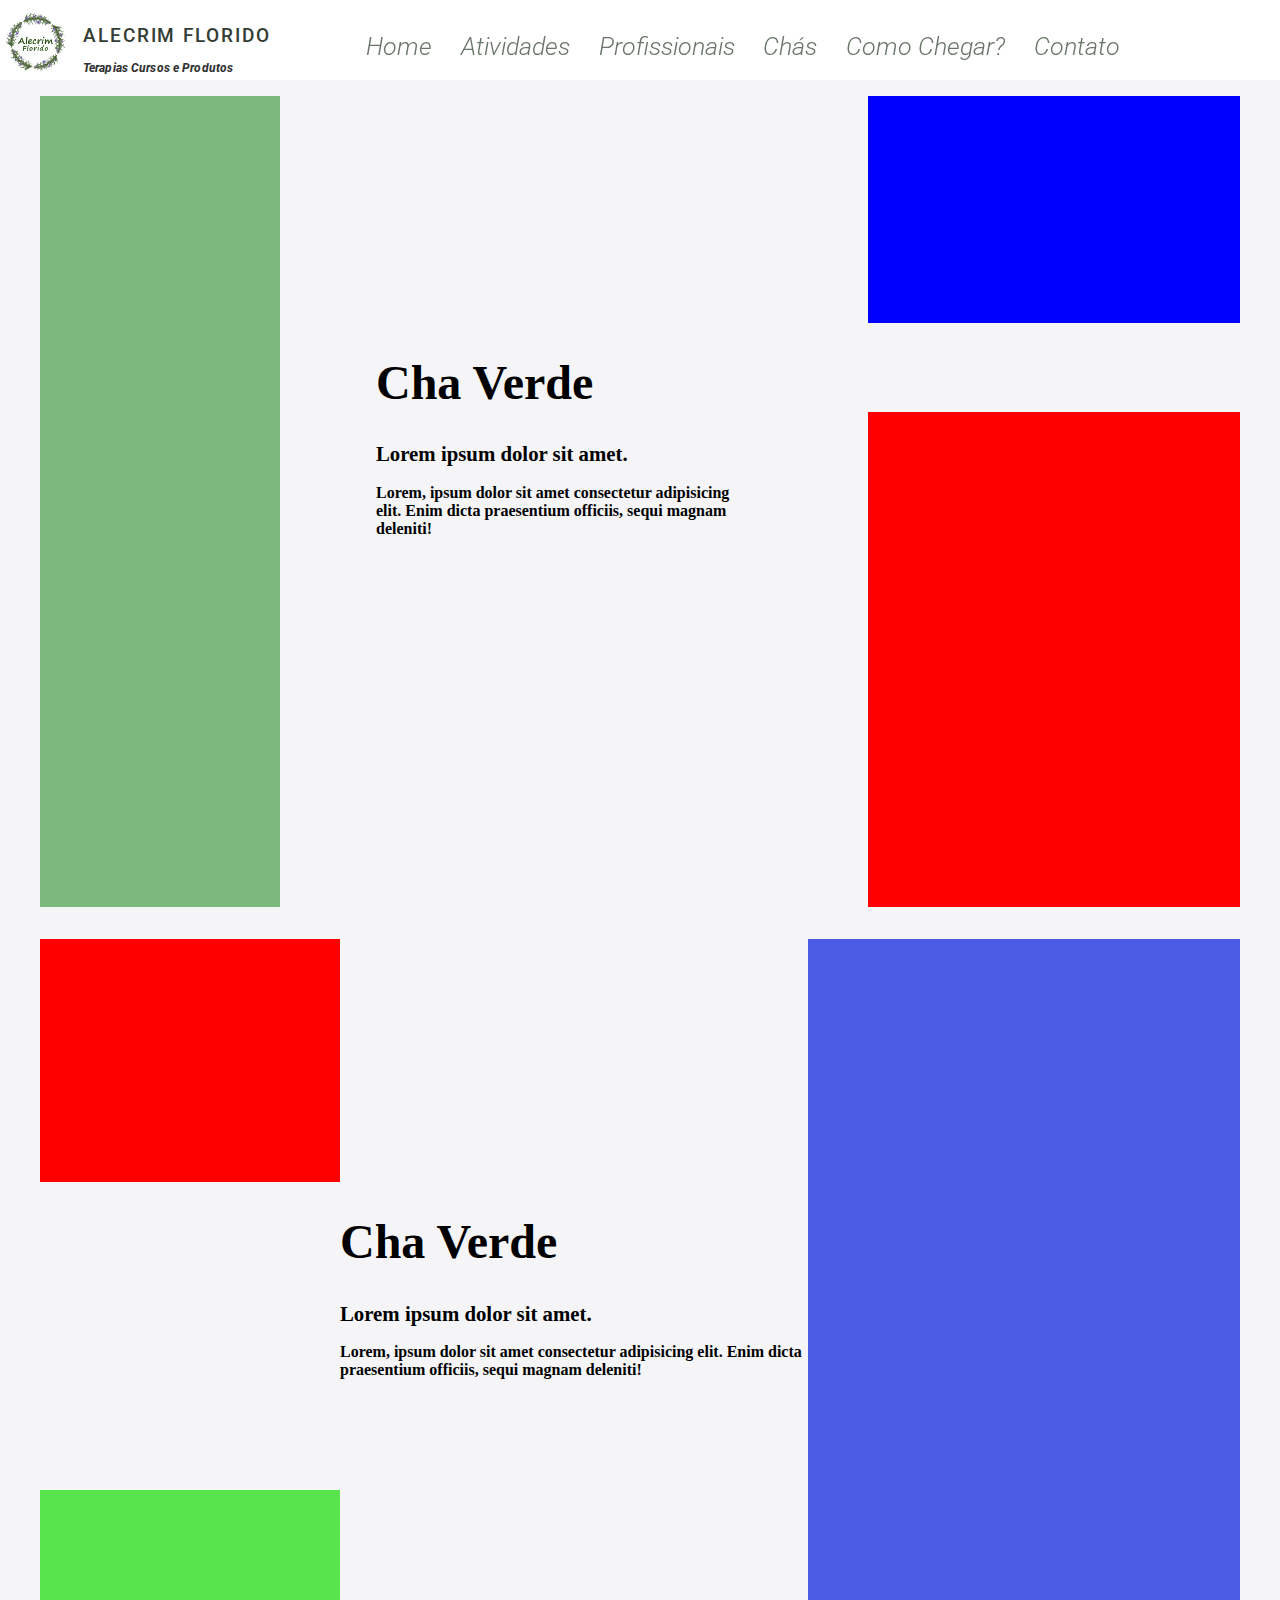
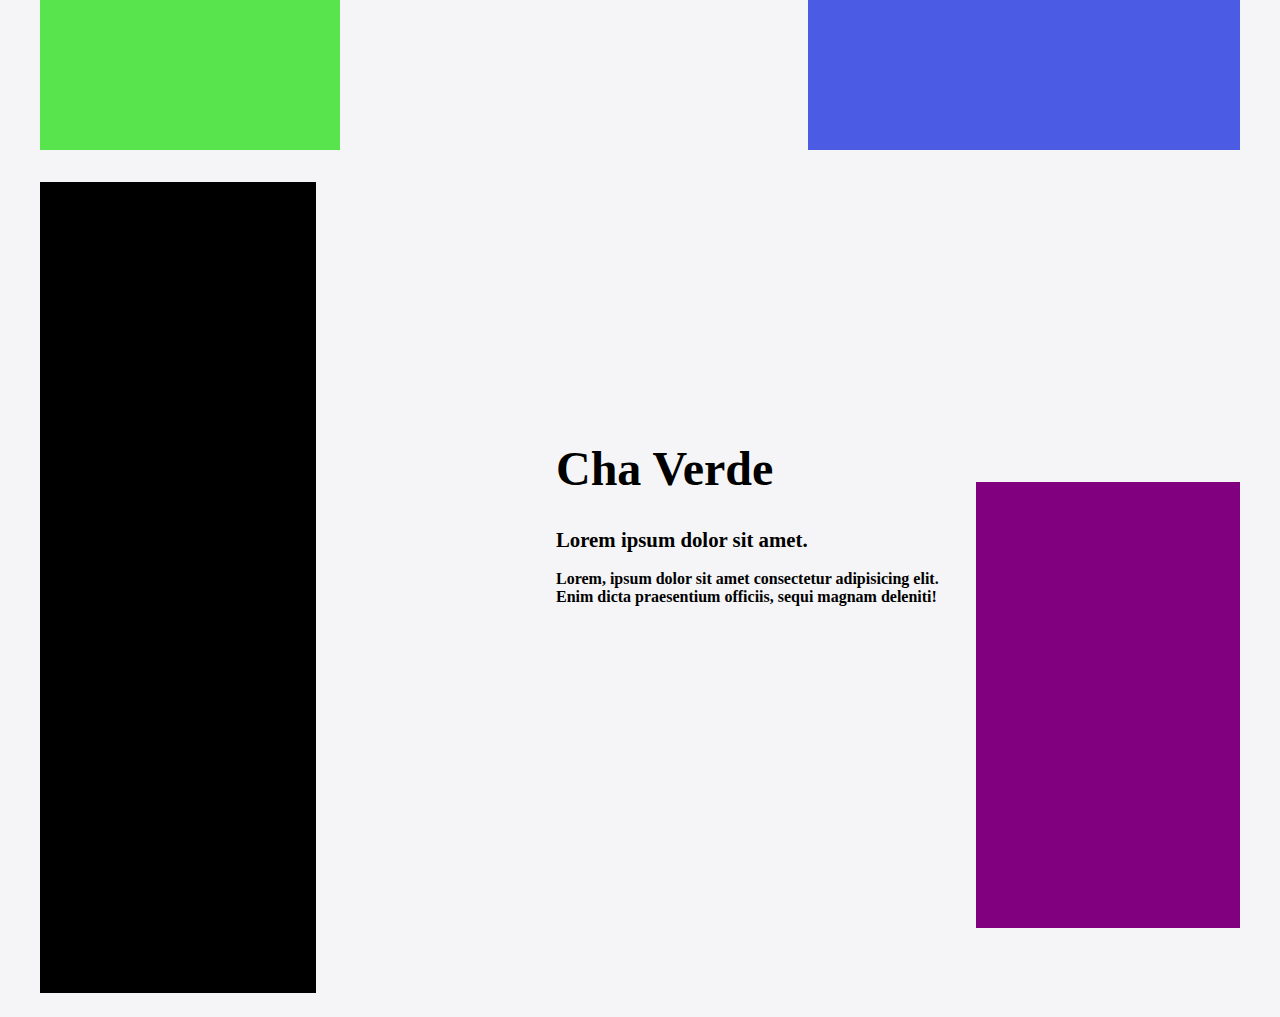
==== Site/chas.html @ 4fc9368d "all img prof and sketch tea" ====
<!DOCTYPE html>
<html lang="pt-br">
<head>
    <meta charset="UTF-8">
    <meta http-equiv="X-UA-Compatible" content="IE=edge">
    <meta name="viewport" content="width=device-width, initial-scale=1.0">
    <link rel="stylesheet" href="./css/chas.css">
    <title>Chás</title>
</head>
<body>
    <header id="header">
        <img src="imagens/index/mobile/logo-header.png" alt="">
        <div class="nome-logo">
            <h1>Alecrim Florido</h1>
            <h3>Terapias Cursos e Produtos</h3>
      </div>
      <nav id="nav">
        <button id="btn-menu">
            <span class="ham"></span>    
        </button>
        <ul class="menu">
            <li><a href="#InicioSec">Home</a></li>
            <li><a href="#ActiveSec">Atividades</a></li>
            <li><a href="/profissionais.html">Profissionais</a></li>
            <li><a href="/">Chás</a></li>
            <li><a href="#MapSec">Como Chegar?</a></li>
            <li><a href="#InfoSec">Contato</a></li>
        </ul>
     </nav>
    </header>

    <section class="sec-cha grid" id="sec-cha-1">
            <div id="l-side-img-sec1">
            </div>
            <div class="text">
                <h1 class="titulo-cha">Cha Verde</h1>
                <h2  class="desc-cha">Lorem ipsum dolor sit amet.</h2>
                <h3  class="texto-cha">Lorem, ipsum dolor sit amet consectetur adipisicing elit. Enim dicta praesentium officiis, sequi magnam deleniti!</h3>
            </div>
            <div id="r-side-1-img-sec1">
            </div>
            <div id="r-side-2-img-sec1">
        </div>
    </section>
    <section class="sec-cha grid" id="sec-cha-2">
        <div id="l-side-top-sec2">
        </div>
        <div id="l-side-bottom-sec2">
        </div>
        <div class="text">
            <h1 class="titulo-cha">Cha Verde</h1>
            <h2  class="desc-cha">Lorem ipsum dolor sit amet.</h2>
            <h3  class="texto-cha">Lorem, ipsum dolor sit amet consectetur adipisicing elit. Enim dicta praesentium officiis, sequi magnam deleniti!</h3>
        </div>
        <div id="r-side-sec2">
        </div>
    </section>
    <section class="sec-cha grid" id="sec-cha-3">
        <div id="l-side-sec3">
        </div>
        <div class="text">
            <h1 class="titulo-cha">Cha Verde</h1>
            <h2  class="desc-cha">Lorem ipsum dolor sit amet.</h2>
            <h3  class="texto-cha">Lorem, ipsum dolor sit amet consectetur adipisicing elit. Enim dicta praesentium officiis, sequi magnam deleniti!</h3>
        </div>
        <div id="r-side-bottom-sec3">
        </div>
    </section>
</body>
</html>
---- Site/css/chas.css ----
@import url('https://fonts.googleapis.com/css2?family=Libre+Baskerville:ital,wght@0,400;0,700;1,400&family=Roboto:ital,wght@0,500;1,300&display=swap');
:root{
    --c1:color(#d5e6da);
    --c2:color(#cfdcdb);
    --c3:color(#c9dace);
    --c4:color(#8fd8c4);
    --c5:color(#739b7f);
    --c6:color(#4e765a);

    --z-1:z-index :1;
    --z-10:z-index :10;
    --z-100:z-index :100;
}

html{
    scroll-behavior: smooth;
    outline: none;
    -webkit-tap-highlight-color: transparent;
    overflow-x :hidden;
}
a {
    text-decoration: none;
   
}
ul{
    margin: 0;
    padding: 0;
    color: white;
}
li > a{
    color: white;
    font-family: Roboto;
    font-style: italic;
}
li > a:hover{
    color: black;
}
body{
    font-family: 'Libre Basker';
    background-color: #f5f5f7;
}

.menu{
    list-style: none;
    gap: 1.8rem;
    z-index: 3;
    position: relative;
    display: flex;
    flex-direction: column;
    align-items: LEFT;
    font-size: 35px;
    font-weight: 300;
    position: fixed;
    top: 5rem;
    left: -200%;
    right: 0;
    width: 75%;
    height: 85%;
    margin: auto;
    padding: 2rem;
    border: 2px solid black;
    z-index: 500;
    -webkit-transition: 1s;
    transition: 1s;    
    transition: 1s;
    right: 0;
    border-radius: 0px 0px 8px 8px;
}

#btn-menu{
    display: flex;
    padding: .5rem 1rem ;
    font-size: 1rem;
    border: none;
    background: none;
    cursor: pointer;
    gap: .5rem;
    position: absolute;
    left: 85vw;
}
#nav{
    margin-top: 20px;
    margin-left: 40px;
}

.ham{
    border-top: 2px solid;
    width: 20px;
}
.ham::after,.ham::before {
    content: '';
    display: block;
    width: 20px;
    height: 2px;
    background: black;
    margin-top: 5px;
    transition: .4s;
    position: relative;
}
.menu-ativo {
    left: 0;
    background-color: #475F45;
}
.x{
    border-top: transparent;
}
.x::before{
    transform: rotate(135deg);

}
.x::after{
    transform: rotate(-135deg);
    top: -7px;
}
header{
    width: 100vw;
    height: 80px;
    left: 0px;
    top: 0px;
    display: flex;
    position: sticky;
    background-color: white;
    z-index: 4;
    position: fixed;
    
}
header img{
    margin-top: 10px;
    margin-left: 3px;
    width: 65px;
    height: 65px;
    margin-right: 15px;
}
.nome-logo{
    left: 27.76%;
    right: -19.39%;
    top: 8.47%;
    bottom: 10.17%;
}

.nome-logo h1{
    font-family: Roboto;
    font-style: normal;
    font-weight: 500;
    font-size: 19.0927px;
    line-height: 22px;
    letter-spacing: 0.1em;
    text-transform: uppercase;
    margin-top: 25px;

    color: #343D33;
}

#btn-volta{
    position: absolute;
    bottom: 0;
    right: 0;
    margin: 25px 20px;
    position: fixed;
    background-color: white;
    border-radius: 25px;
    padding: 5px;
    transition: visibility 0s, opacity 0.5s linear;

}
.nome-logo h3{
    font-family: Roboto;
    font-style: italic;
    font-weight: normal;
    font-size: 12.4517px;
    line-height: 15px;
    font-weight: 800;
    letter-spacing: 0.01em;
    color: #333333;
}

.hide {
    opacity:0;
  
}
.show {
    opacity:0.7;
    display: flex !important;
}
@media screen and (min-width:1200px) {
    .menu{
        left: 0;
        display: flex;
        flex-direction: row;
        top: 0;
        font-size: 25px;
        justify-content: right;
        transition: 0.5s;
        border: 0;
        height: 5vh;
    }
    #btn-menu{
        display: none;
    }
    li > a{
        color:#697568;
    }
    .grid{
        margin-left: 1rem;
        margin-right: 1rem;
        padding: 1rem;
    }

/*1 sec*/
    #sec-cha-1{
        display: grid;
        height: calc(99vh - 80px);
        grid-template-columns: 20% 8% 30% 11% 31%;
        grid-template-rows: 28% 11% 12% 18% 31%;
        margin-top: 80px;
    }
    #l-side-img-sec1{
        background-color: rgba(54, 150, 54, 0.63);
        grid-column: 1/2;
        grid-row: 1/6;
    }
    .text{
        grid-row: 2/5;
        grid-column: 3/4;
    }
    #r-side-1-img-sec1{
        grid-column: 5/6;
        grid-row: 1/2;
        background-color: blue;
    }
    #r-side-2-img-sec1{
        grid-column: 5/6;
        grid-row: 3/6;
        background-color: red;
    }
    .titulo-cha{
        font-size: 3rem;
    }
    .desc-cha{
        font-size: 1.3rem;
    }
    .texto-cha{
        font-size: 1rem;
    }


    #sec-cha-2{
        display: grid;
        height: calc(99vh - 80px);
        grid-template-columns: 13% 12% 39% 36%;
        grid-template-rows: 30% 11% 18% 9% 32%;
    }

    #l-side-top-sec2{
        grid-row: 1/2;
        grid-column: 1/3;
        background-color: red;
    }
    #l-side-bottom-sec2{
        grid-row: 5/6;
        grid-column: 1/3;
        background-color: rgb(88, 228, 76);
    }
    #r-side-sec2{
        grid-row: 1/6;
        grid-column: 4/5;
        background-color: #4c5be4
    }


    #sec-cha-3{
        display: grid;
        height: calc(99vh - 80px);
        grid-template-columns: 23% 20% 35% 22%;
        grid-template-rows: 28% 9% 28% 11% 16% 8%;
    }
    #l-side-sec3{
        grid-column: 1/2;
        grid-row: 1/7;
        background-color: black;
    }
    #r-side-bottom-sec3{
        grid-column: 4/5;
        grid-row: 3/6;
        background-color: purple;
    }

}
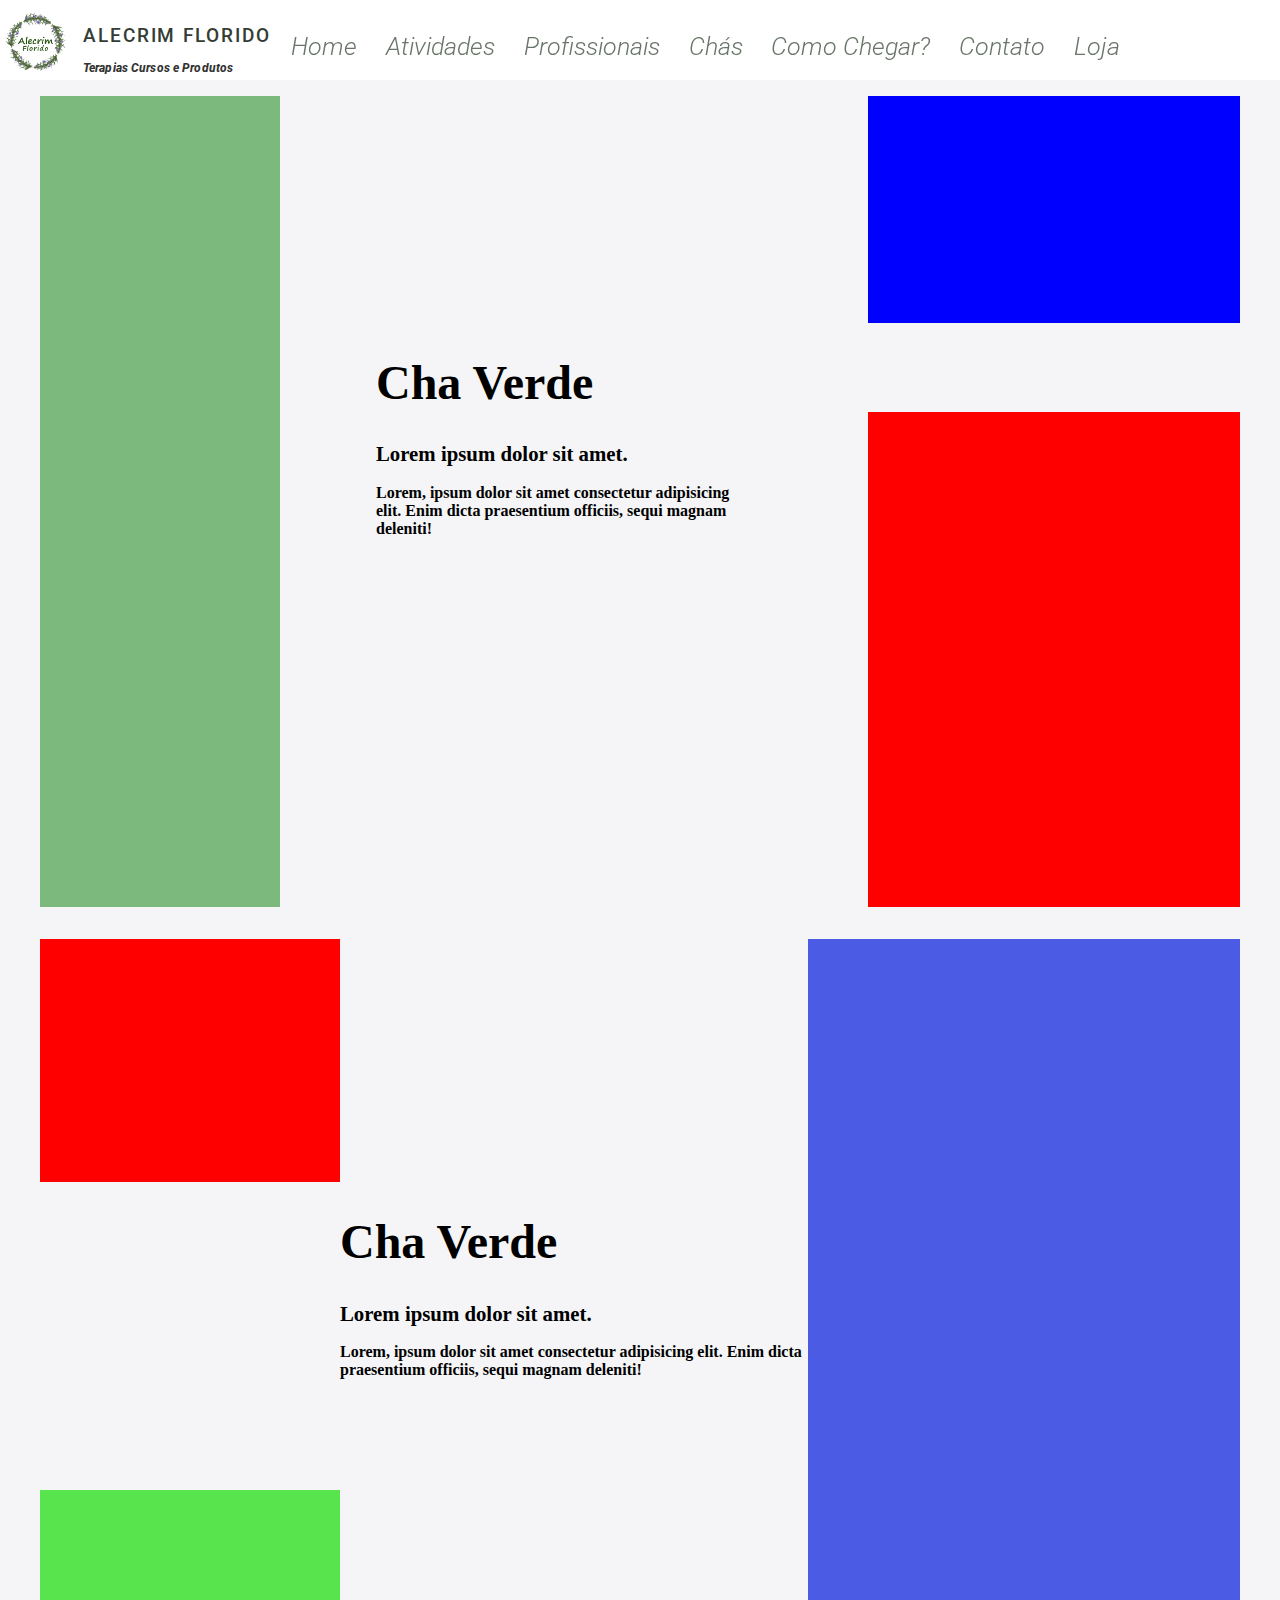
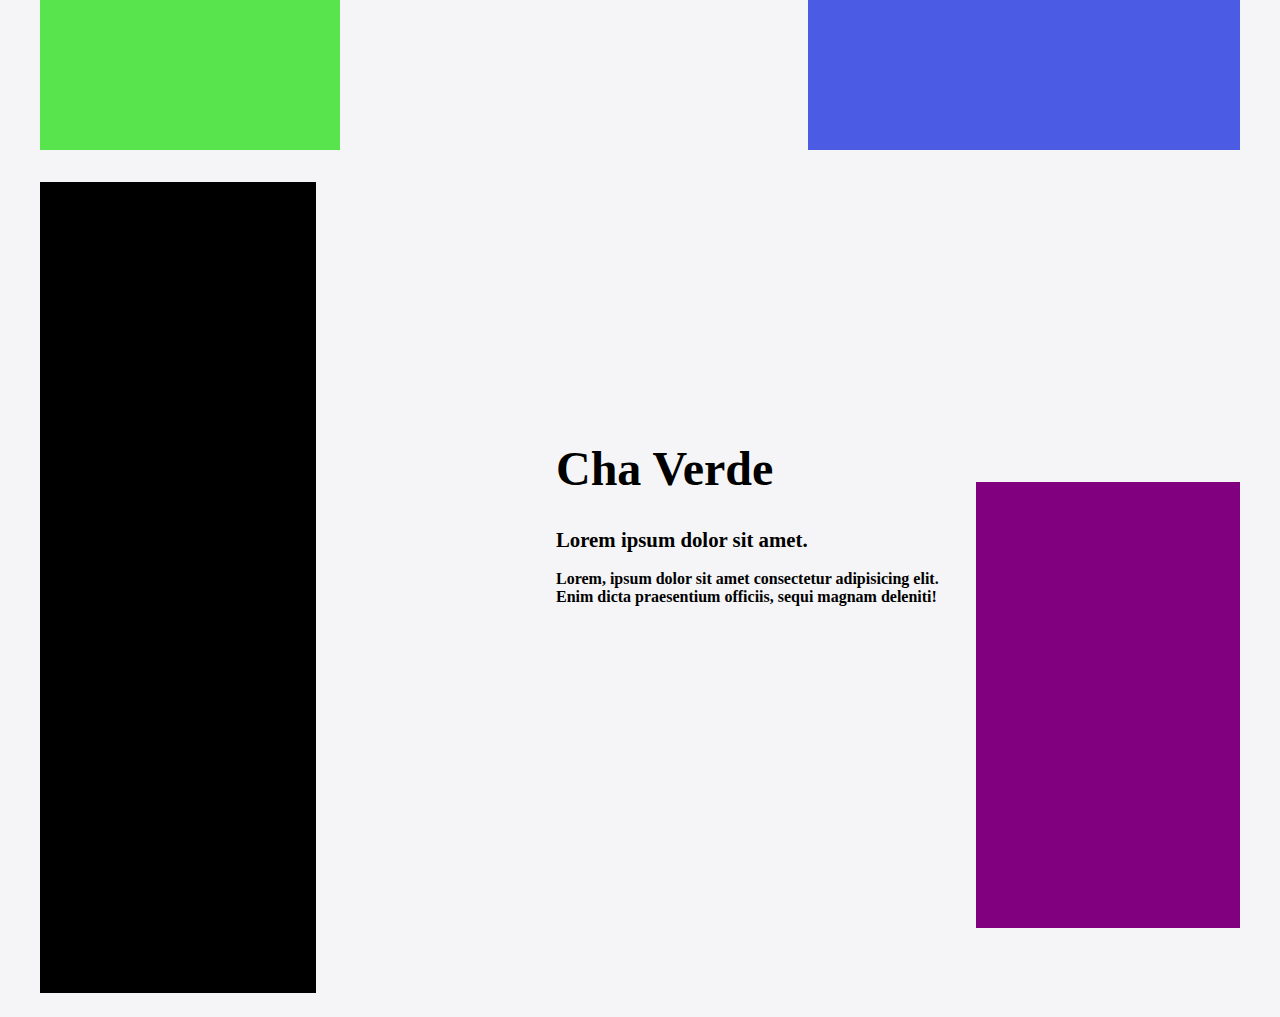
==== commit 2d0ccfcc: "shop fix" ====
--- a/Site/chas.html
+++ b/Site/chas.html
@@ -19,12 +19,13 @@
             <span class="ham"></span>    
         </button>
         <ul class="menu">
-            <li><a href="#InicioSec">Home</a></li>
-            <li><a href="#ActiveSec">Atividades</a></li>
+            <li><a href="/index.html">Home</a></li>
+            <li><a href="index.html#ActiveSec">Atividades</a></li>
             <li><a href="/profissionais.html">Profissionais</a></li>
             <li><a href="/">Chás</a></li>
-            <li><a href="#MapSec">Como Chegar?</a></li>
-            <li><a href="#InfoSec">Contato</a></li>
+            <li><a href="index.html#MapSec">Como Chegar?</a></li>
+            <li><a href="index.html#InfoSec">Contato</a></li>
+            <li><a href="https://www.instagram.com/_alecrim.store_/">Loja</a></li>
         </ul>
      </nav>
     </header>
